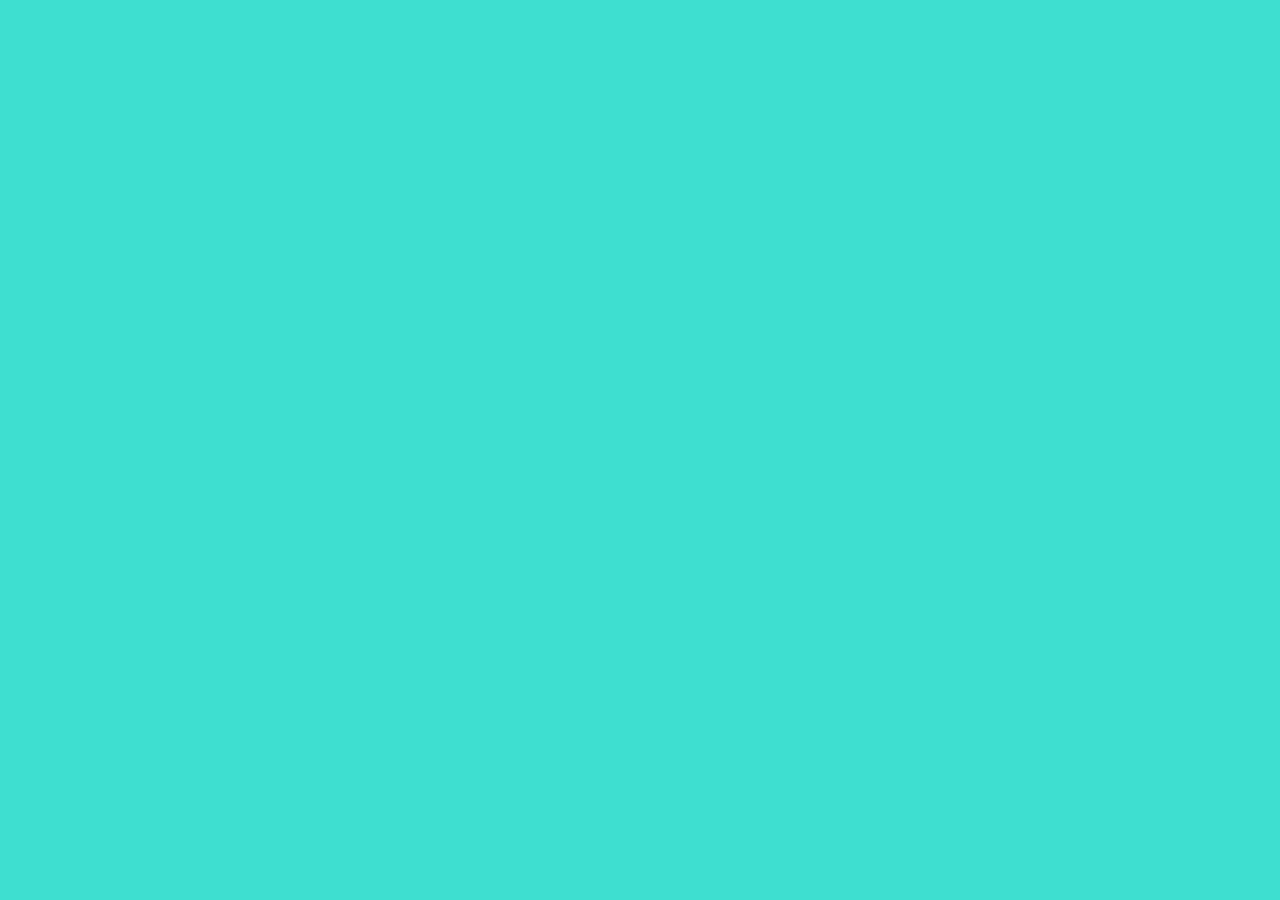
==== index.html @ 53aa1f4e "initial commit" ====
<!DOCTYPE html>
<html lang="en">
<head>
    <meta charset="UTF-8">
    <meta http-equiv="X-UA-Compatible" content="IE=edge">
    <meta name="viewport" content="width=device-width, initial-scale=1.0">
    <title>Template</title>
    <link rel="icon" type="image/png" href="https://www.google.com/s2/u/0/favicons?domain=google.com">
    <link rel="stylesheet" href="https://cdnjs.cloudflare.com/ajax/libs/font-awesome/6.0.0-beta2/css/all.min.css">
    <link rel="stylesheet" href="style.css">
</head>
<body>
    
 <!-- script  -->
<script src="script.js"></script>
</body>
</html>
---- style.css ----
html {
    box-sizing: border-box;
}

body {
    margin: 0;
    min-height: 100vh;
    background-color: turquoise;
}
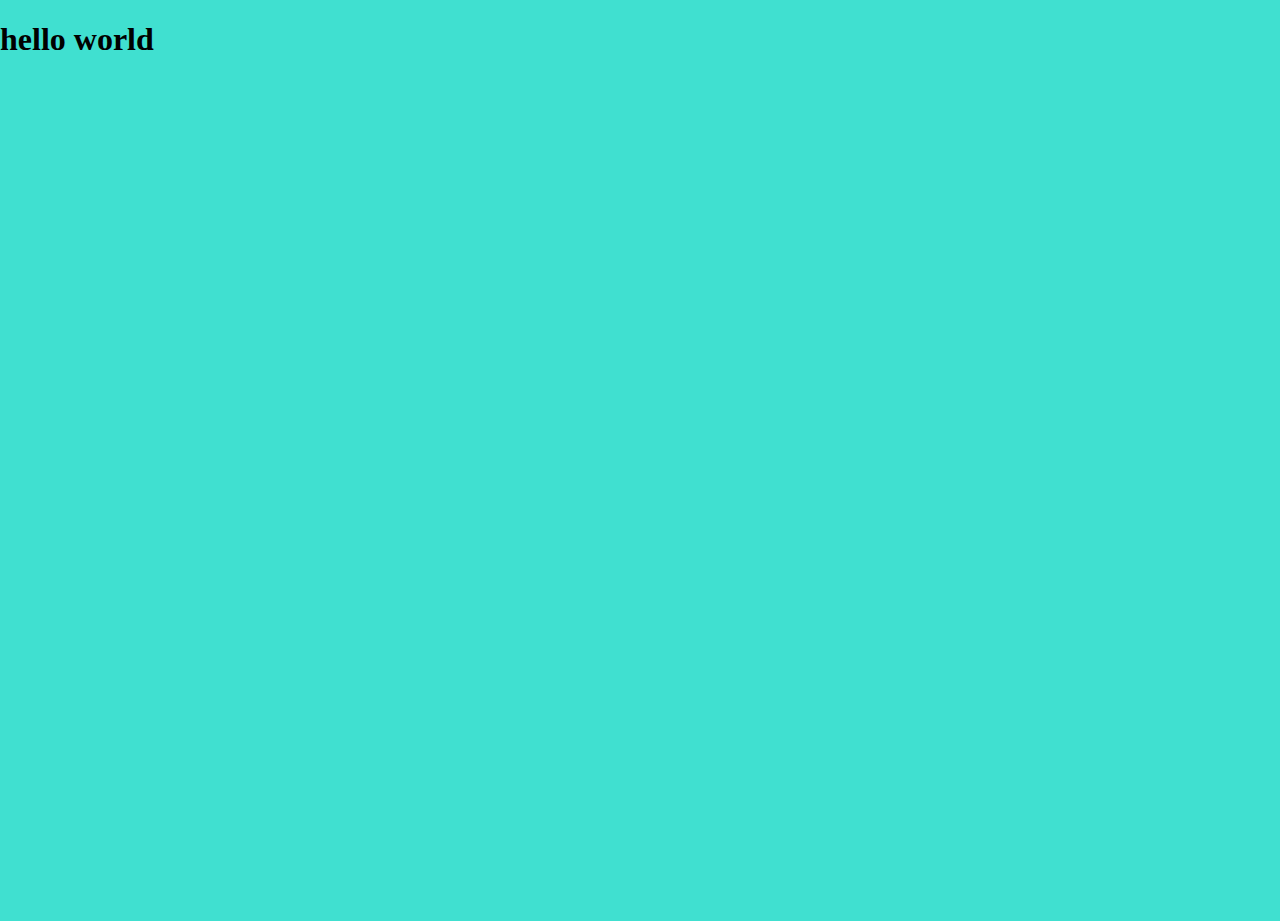
==== commit 46a5cb6e: "hello world" ====
--- a/index.html
+++ b/index.html
@@ -10,7 +10,7 @@
     <link rel="stylesheet" href="style.css">
 </head>
 <body>
-    
+    <h1>hello world</h1>
  <!-- script  -->
 <script src="script.js"></script>
 </body>
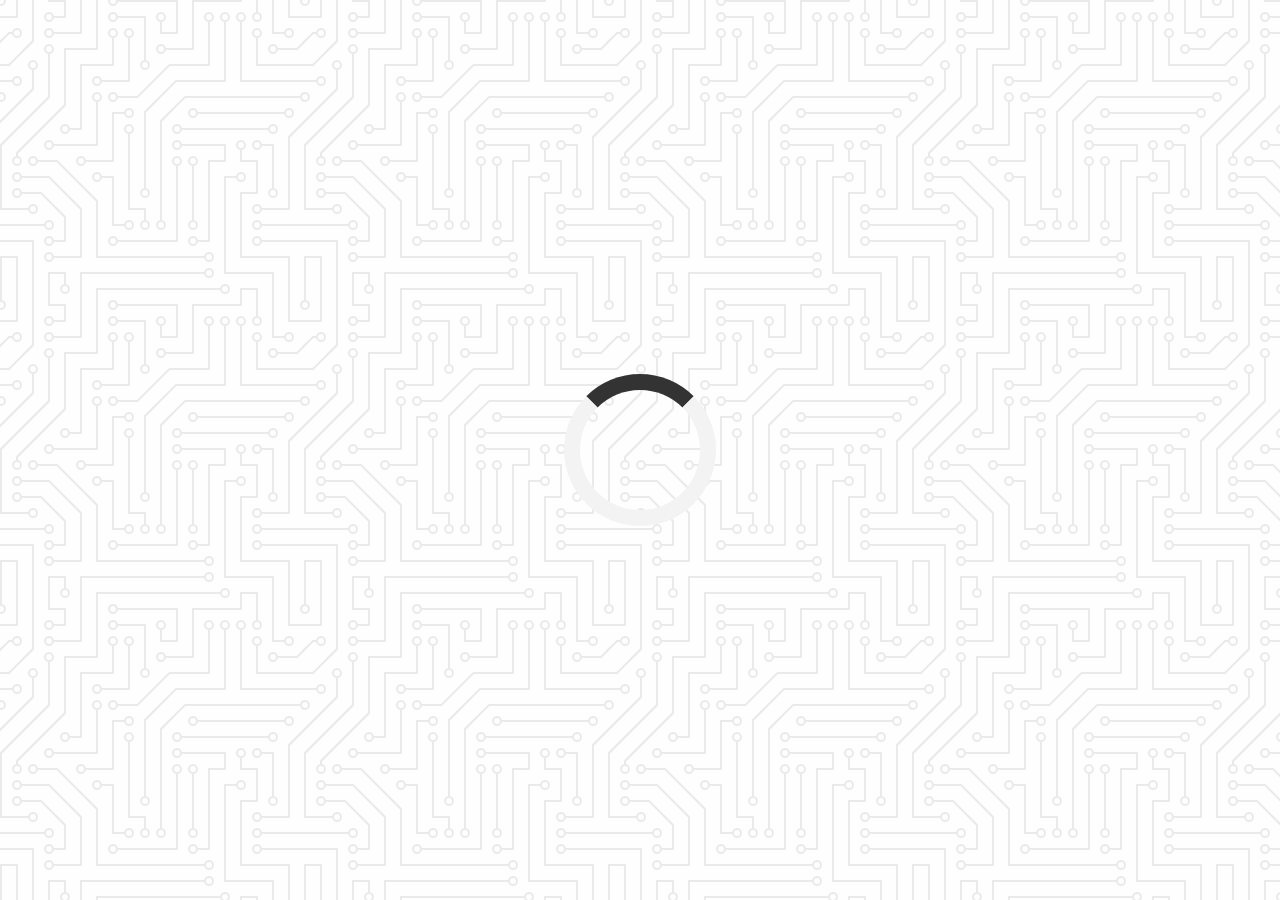
==== commit 50b2475e: "second commit" ====
--- a/index.html
+++ b/index.html
@@ -4,13 +4,31 @@
     <meta charset="UTF-8">
     <meta http-equiv="X-UA-Compatible" content="IE=edge">
     <meta name="viewport" content="width=device-width, initial-scale=1.0">
-    <title>Template</title>
+    <title>Quote Generator</title>
     <link rel="icon" type="image/png" href="https://www.google.com/s2/u/0/favicons?domain=google.com">
     <link rel="stylesheet" href="https://cdnjs.cloudflare.com/ajax/libs/font-awesome/6.0.0-beta2/css/all.min.css">
     <link rel="stylesheet" href="style.css">
 </head>
 <body>
-    <h1>hello world</h1>
+    <div class="quote-container" id="quote-container">
+    <!-- quote -->
+    <div class="quote-text">
+        <i class="fas fa-quote-left"></i>
+        <span id="quote">What you are is what you been.What you will be is what you do now.</span>
+    </div>
+    <div class="quote-author">
+        <span id="author">Buddha</span>
+    </div>
+    <!-- button -->
+    <div class="button-container">
+        <button class="twitter-button" id="twitter" title="Tweet This!">
+            <i class="fab fa-twitter"></i>
+        </button>
+        <button id="new-quote">New Quote</button>
+    </div>
+</div>
+<!-- Loader -->
+<div class="loader" id="loader"></div>
  <!-- script  -->
 <script src="script.js"></script>
 </body>
--- a/style.css
+++ b/style.css
@@ -1,3 +1,5 @@
+@import url('https://fonts.googleapis.com/css2?family=Montserrat:wght@700&display=swap');
+
 html {
     box-sizing: border-box;
 }
@@ -5,5 +7,104 @@
 body {
     margin: 0;
     min-height: 100vh;
-    background-color: turquoise;
+    background-color: #fefeff;
+    background-image: url("data:image/svg+xml,%3Csvg xmlns='http://www.w3.org/2000/svg' viewBox='0 0 304 304' width='304' height='304'%3E%3Cpath fill='%23000000' fill-opacity='0.08' d='M44.1 224a5 5 0 1 1 0 2H0v-2h44.1zm160 48a5 5 0 1 1 0 2H82v-2h122.1zm57.8-46a5 5 0 1 1 0-2H304v2h-42.1zm0 16a5 5 0 1 1 0-2H304v2h-42.1zm6.2-114a5 5 0 1 1 0 2h-86.2a5 5 0 1 1 0-2h86.2zm-256-48a5 5 0 1 1 0 2H0v-2h12.1zm185.8 34a5 5 0 1 1 0-2h86.2a5 5 0 1 1 0 2h-86.2zM258 12.1a5 5 0 1 1-2 0V0h2v12.1zm-64 208a5 5 0 1 1-2 0v-54.2a5 5 0 1 1 2 0v54.2zm48-198.2V80h62v2h-64V21.9a5 5 0 1 1 2 0zm16 16V64h46v2h-48V37.9a5 5 0 1 1 2 0zm-128 96V208h16v12.1a5 5 0 1 1-2 0V210h-16v-76.1a5 5 0 1 1 2 0zm-5.9-21.9a5 5 0 1 1 0 2H114v48H85.9a5 5 0 1 1 0-2H112v-48h12.1zm-6.2 130a5 5 0 1 1 0-2H176v-74.1a5 5 0 1 1 2 0V242h-60.1zm-16-64a5 5 0 1 1 0-2H114v48h10.1a5 5 0 1 1 0 2H112v-48h-10.1zM66 284.1a5 5 0 1 1-2 0V274H50v30h-2v-32h18v12.1zM236.1 176a5 5 0 1 1 0 2H226v94h48v32h-2v-30h-48v-98h12.1zm25.8-30a5 5 0 1 1 0-2H274v44.1a5 5 0 1 1-2 0V146h-10.1zm-64 96a5 5 0 1 1 0-2H208v-80h16v-14h-42.1a5 5 0 1 1 0-2H226v18h-16v80h-12.1zm86.2-210a5 5 0 1 1 0 2H272V0h2v32h10.1zM98 101.9V146H53.9a5 5 0 1 1 0-2H96v-42.1a5 5 0 1 1 2 0zM53.9 34a5 5 0 1 1 0-2H80V0h2v34H53.9zm60.1 3.9V66H82v64H69.9a5 5 0 1 1 0-2H80V64h32V37.9a5 5 0 1 1 2 0zM101.9 82a5 5 0 1 1 0-2H128V37.9a5 5 0 1 1 2 0V82h-28.1zm16-64a5 5 0 1 1 0-2H146v44.1a5 5 0 1 1-2 0V18h-26.1zm102.2 270a5 5 0 1 1 0 2H98v14h-2v-16h124.1zM242 149.9V160h16v34h-16v62h48v48h-2v-46h-48v-66h16v-30h-16v-12.1a5 5 0 1 1 2 0zM53.9 18a5 5 0 1 1 0-2H64V2H48V0h18v18H53.9zm112 32a5 5 0 1 1 0-2H192V0h50v2h-48v48h-28.1zm-48-48a5 5 0 0 1-9.8-2h2.07a3 3 0 1 0 5.66 0H178v34h-18V21.9a5 5 0 1 1 2 0V32h14V2h-58.1zm0 96a5 5 0 1 1 0-2H137l32-32h39V21.9a5 5 0 1 1 2 0V66h-40.17l-32 32H117.9zm28.1 90.1a5 5 0 1 1-2 0v-76.51L175.59 80H224V21.9a5 5 0 1 1 2 0V82h-49.59L146 112.41v75.69zm16 32a5 5 0 1 1-2 0v-99.51L184.59 96H300.1a5 5 0 0 1 3.9-3.9v2.07a3 3 0 0 0 0 5.66v2.07a5 5 0 0 1-3.9-3.9H185.41L162 121.41v98.69zm-144-64a5 5 0 1 1-2 0v-3.51l48-48V48h32V0h2v50H66v55.41l-48 48v2.69zM50 53.9v43.51l-48 48V208h26.1a5 5 0 1 1 0 2H0v-65.41l48-48V53.9a5 5 0 1 1 2 0zm-16 16V89.41l-34 34v-2.82l32-32V69.9a5 5 0 1 1 2 0zM12.1 32a5 5 0 1 1 0 2H9.41L0 43.41V40.6L8.59 32h3.51zm265.8 18a5 5 0 1 1 0-2h18.69l7.41-7.41v2.82L297.41 50H277.9zm-16 160a5 5 0 1 1 0-2H288v-71.41l16-16v2.82l-14 14V210h-28.1zm-208 32a5 5 0 1 1 0-2H64v-22.59L40.59 194H21.9a5 5 0 1 1 0-2H41.41L66 216.59V242H53.9zm150.2 14a5 5 0 1 1 0 2H96v-56.6L56.6 162H37.9a5 5 0 1 1 0-2h19.5L98 200.6V256h106.1zm-150.2 2a5 5 0 1 1 0-2H80v-46.59L48.59 178H21.9a5 5 0 1 1 0-2H49.41L82 208.59V258H53.9zM34 39.8v1.61L9.41 66H0v-2h8.59L32 40.59V0h2v39.8zM2 300.1a5 5 0 0 1 3.9 3.9H3.83A3 3 0 0 0 0 302.17V256h18v48h-2v-46H2v42.1zM34 241v63h-2v-62H0v-2h34v1zM17 18H0v-2h16V0h2v18h-1zm273-2h14v2h-16V0h2v16zm-32 273v15h-2v-14h-14v14h-2v-16h18v1zM0 92.1A5.02 5.02 0 0 1 6 97a5 5 0 0 1-6 4.9v-2.07a3 3 0 1 0 0-5.66V92.1zM80 272h2v32h-2v-32zm37.9 32h-2.07a3 3 0 0 0-5.66 0h-2.07a5 5 0 0 1 9.8 0zM5.9 0A5.02 5.02 0 0 1 0 5.9V3.83A3 3 0 0 0 3.83 0H5.9zm294.2 0h2.07A3 3 0 0 0 304 3.83V5.9a5 5 0 0 1-3.9-5.9zm3.9 300.1v2.07a3 3 0 0 0-1.83 1.83h-2.07a5 5 0 0 1 3.9-3.9zM97 100a3 3 0 1 0 0-6 3 3 0 0 0 0 6zm0-16a3 3 0 1 0 0-6 3 3 0 0 0 0 6zm16 16a3 3 0 1 0 0-6 3 3 0 0 0 0 6zm16 16a3 3 0 1 0 0-6 3 3 0 0 0 0 6zm0 16a3 3 0 1 0 0-6 3 3 0 0 0 0 6zm-48 32a3 3 0 1 0 0-6 3 3 0 0 0 0 6zm16 16a3 3 0 1 0 0-6 3 3 0 0 0 0 6zm32 48a3 3 0 1 0 0-6 3 3 0 0 0 0 6zm-16 16a3 3 0 1 0 0-6 3 3 0 0 0 0 6zm32-16a3 3 0 1 0 0-6 3 3 0 0 0 0 6zm0-32a3 3 0 1 0 0-6 3 3 0 0 0 0 6zm16 32a3 3 0 1 0 0-6 3 3 0 0 0 0 6zm32 16a3 3 0 1 0 0-6 3 3 0 0 0 0 6zm0-16a3 3 0 1 0 0-6 3 3 0 0 0 0 6zm-16-64a3 3 0 1 0 0-6 3 3 0 0 0 0 6zm16 0a3 3 0 1 0 0-6 3 3 0 0 0 0 6zm16 96a3 3 0 1 0 0-6 3 3 0 0 0 0 6zm0 16a3 3 0 1 0 0-6 3 3 0 0 0 0 6zm16 16a3 3 0 1 0 0-6 3 3 0 0 0 0 6zm16-144a3 3 0 1 0 0-6 3 3 0 0 0 0 6zm0 32a3 3 0 1 0 0-6 3 3 0 0 0 0 6zm16-32a3 3 0 1 0 0-6 3 3 0 0 0 0 6zm16-16a3 3 0 1 0 0-6 3 3 0 0 0 0 6zm-96 0a3 3 0 1 0 0-6 3 3 0 0 0 0 6zm0 16a3 3 0 1 0 0-6 3 3 0 0 0 0 6zm16-32a3 3 0 1 0 0-6 3 3 0 0 0 0 6zm96 0a3 3 0 1 0 0-6 3 3 0 0 0 0 6zm-16-64a3 3 0 1 0 0-6 3 3 0 0 0 0 6zm16-16a3 3 0 1 0 0-6 3 3 0 0 0 0 6zm-32 0a3 3 0 1 0 0-6 3 3 0 0 0 0 6zm0-16a3 3 0 1 0 0-6 3 3 0 0 0 0 6zm-16 0a3 3 0 1 0 0-6 3 3 0 0 0 0 6zm-16 0a3 3 0 1 0 0-6 3 3 0 0 0 0 6zm-16 0a3 3 0 1 0 0-6 3 3 0 0 0 0 6zM49 36a3 3 0 1 0 0-6 3 3 0 0 0 0 6zm-32 0a3 3 0 1 0 0-6 3 3 0 0 0 0 6zm32 16a3 3 0 1 0 0-6 3 3 0 0 0 0 6zM33 68a3 3 0 1 0 0-6 3 3 0 0 0 0 6zm16-48a3 3 0 1 0 0-6 3 3 0 0 0 0 6zm0 240a3 3 0 1 0 0-6 3 3 0 0 0 0 6zm16 32a3 3 0 1 0 0-6 3 3 0 0 0 0 6zm-16-64a3 3 0 1 0 0-6 3 3 0 0 0 0 6zm0 16a3 3 0 1 0 0-6 3 3 0 0 0 0 6zm-16-32a3 3 0 1 0 0-6 3 3 0 0 0 0 6zm80-176a3 3 0 1 0 0-6 3 3 0 0 0 0 6zm16 0a3 3 0 1 0 0-6 3 3 0 0 0 0 6zm-16-16a3 3 0 1 0 0-6 3 3 0 0 0 0 6zm32 48a3 3 0 1 0 0-6 3 3 0 0 0 0 6zm16-16a3 3 0 1 0 0-6 3 3 0 0 0 0 6zm0-32a3 3 0 1 0 0-6 3 3 0 0 0 0 6zm112 176a3 3 0 1 0 0-6 3 3 0 0 0 0 6zm-16 16a3 3 0 1 0 0-6 3 3 0 0 0 0 6zm0 16a3 3 0 1 0 0-6 3 3 0 0 0 0 6zm0 16a3 3 0 1 0 0-6 3 3 0 0 0 0 6zM17 180a3 3 0 1 0 0-6 3 3 0 0 0 0 6zm0 16a3 3 0 1 0 0-6 3 3 0 0 0 0 6zm0-32a3 3 0 1 0 0-6 3 3 0 0 0 0 6zm16 0a3 3 0 1 0 0-6 3 3 0 0 0 0 6zM17 84a3 3 0 1 0 0-6 3 3 0 0 0 0 6zm32 64a3 3 0 1 0 0-6 3 3 0 0 0 0 6zm16-16a3 3 0 1 0 0-6 3 3 0 0 0 0 6z'%3E%3C/path%3E%3C/svg%3E");
+    color: #000;
+    font-family: montserrat,sans-serif;
+    font-weight: 700;
+    text-align: center;
+    display: flex;
+    align-items: center;
+    justify-content: center;
+}
+
+.quote-container {
+    width: auto;
+    max-width: 900px;
+    padding: 20px 30px;
+    border-radius: 10px; 
+    background-color: rgba(255, 255, 255, 0.4);
+    box-shadow: 0 10px 10px 10px rgba(0,0 ,0, 0.2);
+
+}
+
+.quote-text {
+    font-size: 2.75rem;
+}
+
+.long-quote {
+    font-size: 2rem;
+}
+
+.fa-quote-left {
+    font-size: 4rem;
+}
+
+.quote-author {
+    margin-top: 15px;
+    font-size: 2rem;
+    font-weight: 400;
+    font-style: italic;
+}
+
+.button-container {
+    margin-top: 15px;
+    display: flex;
+    justify-content: space-between;
+}
+
+button {
+    cursor:pointer;
+    font-size: 1.2rem;
+    height: 2.5rem;
+    border: none;
+    border-radius: 10px;
+    color:#fff;
+    background-color: #333;
+    outline: none;
+    padding: 0.5rem 1.8rem;
+    box-shadow: 0 0.3rem rgba(121, 121, 121, 0.65);
+}
+
+button:hover {
+    filter: brightness(110%);
+}
+
+button:active {
+    transform: translate(0,0.3rem);
+    box-shadow: 0 0.1rem rgba(255,255,255,0.65);
+}
+
+.twitter-button:hover {
+    color:#38a1f3;
+}
+
+.fa-twitter {
+    font-size: 1.5rem;
+}
+
+/* Loader */
+.loader {
+    border: 16px solid #f3f3f3; /* Light grey */
+    border-top: 16px solid #333; 
+    border-radius: 50%;
+    width: 120px;
+    height: 120px;
+    animation: spin 2s linear infinite;
+  }
+  
+  @keyframes spin {
+    0% { transform: rotate(0deg); }
+    100% { transform: rotate(360deg); }
+  }
+
+/* Media query tablet or smart phone */
+
+@media screen and (max-width:1000px){
+    .quote-container {
+        margin: auto 10px;
+    }
+    .quote-text {
+        font-size: 2.5rem;
+    }
 }